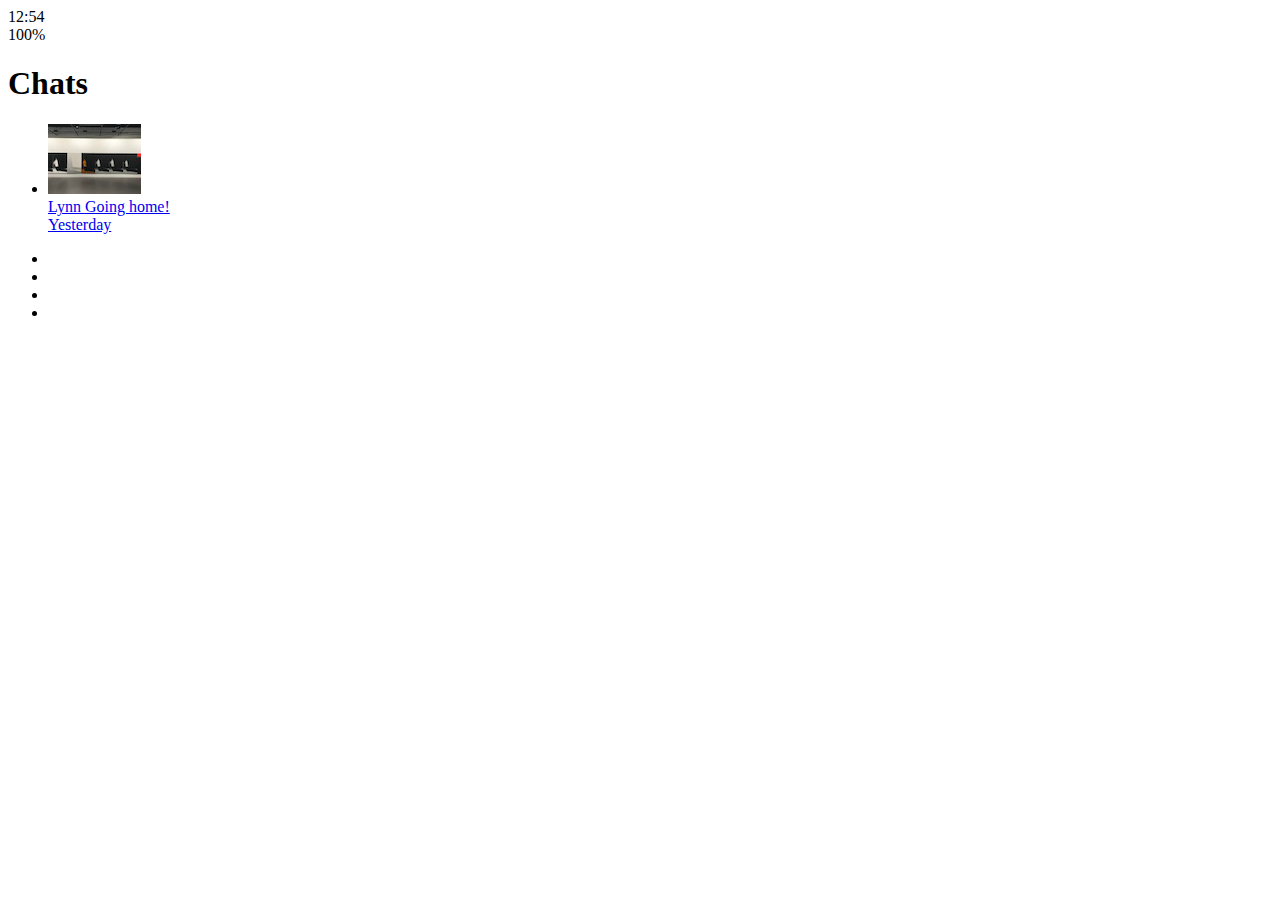
==== index.html @ a99700e4 "finish html" ====
<!DOCTYPE html>
<html lang="en">
  <head>
    <meta charset="UTF-8" />
    <meta name="viewport" content="width=device-width, initial-scale=1.0" />
    <link
      rel="stylesheet"
      href="https://use.fontawesome.com/releases/v5.13.0/css/all.css"
      integrity="sha384-Bfad6CLCknfcloXFOyFnlgtENryhrpZCe29RTifKEixXQZ38WheV+i/6YWSzkz3V"
      crossorigin="anonymous"
    />
    <title>Chats | Kakao Clone</title>
  </head>
  <body>
    <div class="status-bar">
      <div class="status-bar__column">
        <span class="status-bar__clock">12:54</span>
      </div>
      <div class="status-bar__column">
        <i class="fas fa-clock"></i>
        <i class="fas fa-volume-mute"></i>
        <i class="fas fa-wifi"></i>
        <i class="fas fa-battery-full"></i>
        <span class="status-bat__battery-level">100%</span>
      </div>
    </div>
    <header class="header">
      <div class="header__header-column">
        <h1 class="header__title">Chats</h1>
      </div>
      <div class="header__header-column">
        <span class="header_icon">
          <i class="fas fa-search"></i>
        </span>
        <span class="header_icon">
          <i class="far fa-comments"></i>
        </span>
        <span class="header_icon">
          <i class="fas fa-cog"></i>
        </span>
      </div>
    </header>
    <main class="chats">
      <ul class="chats__list">
        <li class="chats__chat chat">
          <a href="chat.html">
            <div class="chat__column">
              <img class="chat__avatar g-avatar" src="images/k3.jpg" />
              <div class="chat__content">
                <span class="chat__username">
                  Lynn
                </span>
                <span class="chat__preview">Going home!</span>
              </div>
            </div>
            <div class="chat__column">
              <div class="chat__timestamp">Yesterday</div>
            </div>
          </a>
        </li>
      </ul>
    </main>
    <nav class="nav">
      <ul class="nav__list">
        <li class="nav__list-item">
          <a href="friends.html" class="nav__list-link">
            <i class="far fa-user"></i>
          </a>
        </li>
        <li class="nav__list-item">
          <a href="index.html" class="nav__list-link">
            <i class="fas fa-comment"></i>
          </a>
        </li>
        <li class="nav__list-item">
          <a href="find.html" class="nav__list-link">
            <i class="fas fa-search"></i>
          </a>
        </li>
        <li class="nav__list-item">
          <a href="more.html" class="nav__list-link">
            <i class="fas fa-ellipsis-h"></i>
          </a>
        </li>
      </ul>
    </nav>
  </body>
</html>
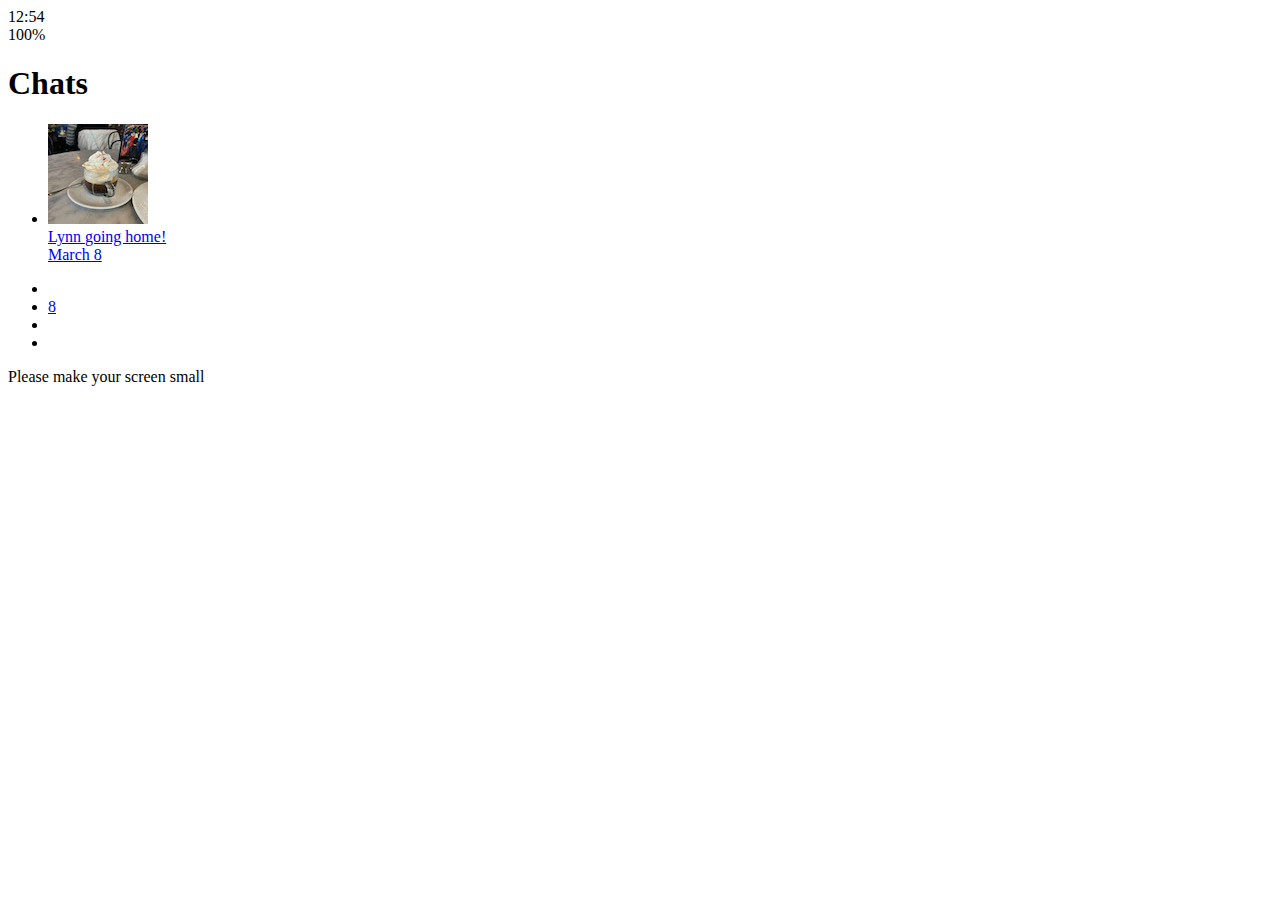
==== commit 9f2cb821: "5/6" ====
--- a/index.html
+++ b/index.html
@@ -9,6 +9,7 @@
       integrity="sha384-Bfad6CLCknfcloXFOyFnlgtENryhrpZCe29RTifKEixXQZ38WheV+i/6YWSzkz3V"
       crossorigin="anonymous"
     />
+    <link rel="stylesheet" href="css/styles.css" />
     <title>Chats | Kakao Clone</title>
   </head>
   <body>
@@ -20,8 +21,8 @@
         <i class="fas fa-clock"></i>
         <i class="fas fa-volume-mute"></i>
         <i class="fas fa-wifi"></i>
+        <span class="status-bar__battery-level">100%</span>
         <i class="fas fa-battery-full"></i>
-        <span class="status-bat__battery-level">100%</span>
       </div>
     </div>
     <header class="header">
@@ -44,17 +45,23 @@
       <ul class="chats__list">
         <li class="chats__chat chat">
           <a href="chat.html">
-            <div class="chat__column">
-              <img class="chat__avatar g-avatar" src="images/k3.jpg" />
-              <div class="chat__content">
-                <span class="chat__username">
-                  Lynn
-                </span>
-                <span class="chat__preview">Going home!</span>
+            <div class="friends_friend friend friend--lg">
+              <div class="friend__column">
+                <img src="images/k3.jpg" class="m-avatar friend__avatar" />
+                <div class="friend__content">
+                  <span class="friend__name">
+                    Lynn
+                  </span>
+                  <span class="friend__bottom-text">
+                    going home!
+                  </span>
+                </div>
               </div>
-            </div>
-            <div class="chat__column">
-              <div class="chat__timestamp">Yesterday</div>
+              <div class="friend_column">
+                <div class="friend__now-lisning">
+                  <span class="chat__timestamp">March 8</span>
+                </div>
+              </div>
             </div>
           </a>
         </li>
@@ -69,6 +76,7 @@
         </li>
         <li class="nav__list-item">
           <a href="index.html" class="nav__list-link">
+            <div class="nav__badge">8</div>
             <i class="fas fa-comment"></i>
           </a>
         </li>
@@ -84,5 +92,8 @@
         </li>
       </ul>
     </nav>
+    <div class="bigscreen">
+      <span class="bigscreen__text">Please make your screen small</span>
+    </div>
   </body>
 </html>
